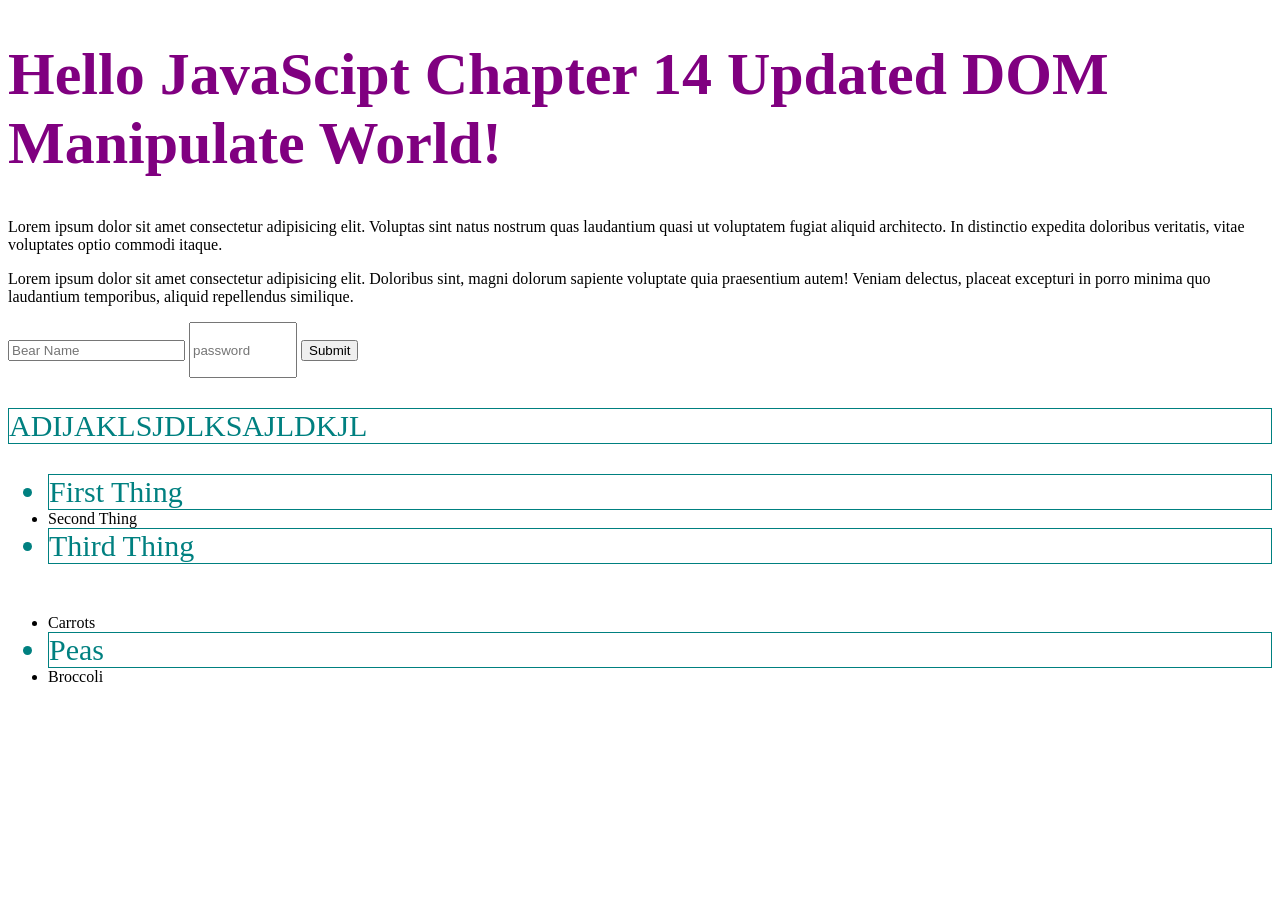
==== index.html @ 4a36bb75 "add innerText" ====
<!doctype html>
<html lang="en">
  <head>
    <meta charset="UTF-8" />
    <meta name="viewport" content="width=device-width, initial-scale=1.0" />
    <title>JS Chapter 14</title>
    <link rel="stylesheet" href="style.css" />
  </head>
  <body>
    <h1 class="header">Hello JavaScipt Chapter 14 DOM Manipulate World!</h1>
    <p>
      Lorem ipsum dolor sit amet consectetur adipisicing elit. Voluptas sint
      natus nostrum quas laudantium quasi ut voluptatem fugiat aliquid
      architecto. In distinctio expedita doloribus veritatis, vitae voluptates
      optio commodi itaque.
    </p>
    <p id="main">
      Lorem ipsum dolor sit amet consectetur adipisicing elit. Doloribus sint,
      magni dolorum sapiente voluptate quia praesentium autem! Veniam delectus,
      placeat excepturi in porro minima quo laudantium temporibus, aliquid
      repellendus similique.
    </p>
    <form action="">
      <input type="text" placeholder="Bear Name" />
      <input type="password" placeholder="password" />
      <input type="submit" />
    </form>
    <p class="special">ADIJAKLSJDLKSAJLDKJL</p>
    <ul>
      <li class="special">First Thing</li>
      <li>Second Thing</li>
      <li class="special">Third Thing</li>
    </ul>
    <img
      id="bear-photo"
      src="https://images.unsplash.com/photo-1573920111312-04f1b25c6b85?ixlib=rb-1.2.1&ixid=eyJhcHBfaWQiOjEyMDd9&auto=format&fit=crop&w=1268&q=80"
      alt=""
    />
    <section>
      <ul>
        <li>Carrots</li>
        <li class="special">Peas</li>
        <li>Broccoli</li>
      </ul>
    </section>
    <script src="app.js"></script>
  </body>
</html>
---- style.css ----
h1 {
  color: purple;
  font-size: 60px;
}

#bear-photo {
  width: 250px;
}

.special {
  color: teal;
  font-size: 30px;
  border: 1px solid teal;
}

input[type="password"] {
  height: 50px;
  width: 100px;
}
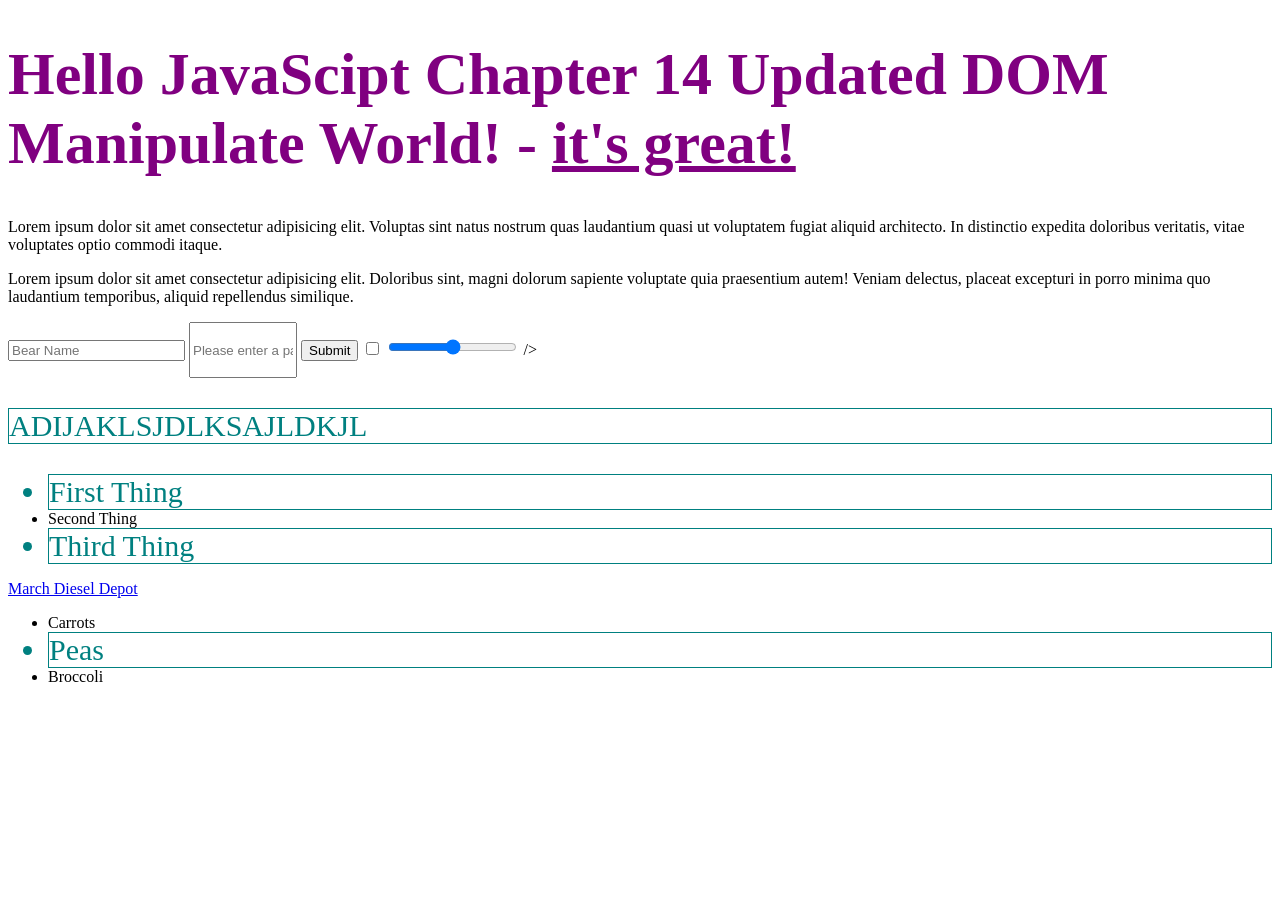
==== commit 400f2110: "add value, src, href, and more" ====
--- a/index.html
+++ b/index.html
@@ -9,10 +9,11 @@
   <body>
     <h1 class="header">Hello JavaScipt Chapter 14 DOM Manipulate World!</h1>
     <p>
-      Lorem ipsum dolor sit amet consectetur adipisicing elit. Voluptas sint
-      natus nostrum quas laudantium quasi ut voluptatem fugiat aliquid
-      architecto. In distinctio expedita doloribus veritatis, vitae voluptates
-      optio commodi itaque.
+      <span style="display: none">Only seen using textContent! </span>Lorem
+      ipsum dolor sit amet consectetur adipisicing elit. Voluptas sint natus
+      nostrum quas laudantium quasi ut voluptatem fugiat aliquid architecto. In
+      distinctio expedita doloribus veritatis, vitae voluptates optio commodi
+      itaque.
     </p>
     <p id="main">
       Lorem ipsum dolor sit amet consectetur adipisicing elit. Doloribus sint,
@@ -24,6 +25,8 @@
       <input type="text" placeholder="Bear Name" />
       <input type="password" placeholder="password" />
       <input type="submit" />
+      <input type="checkbox" />
+      <input type="range" min="100" max="500" step="50" /> />
     </form>
     <p class="special">ADIJAKLSJDLKSAJLDKJL</p>
     <ul>
@@ -31,6 +34,7 @@
       <li>Second Thing</li>
       <li class="special">Third Thing</li>
     </ul>
+    <a href="https://en.wikipedia.org/wiki/March_TMD">March Diesel Depot</a>
     <img
       id="bear-photo"
       src="https://images.unsplash.com/photo-1573920111312-04f1b25c6b85?ixlib=rb-1.2.1&ixid=eyJhcHBfaWQiOjEyMDd9&auto=format&fit=crop&w=1268&q=80"
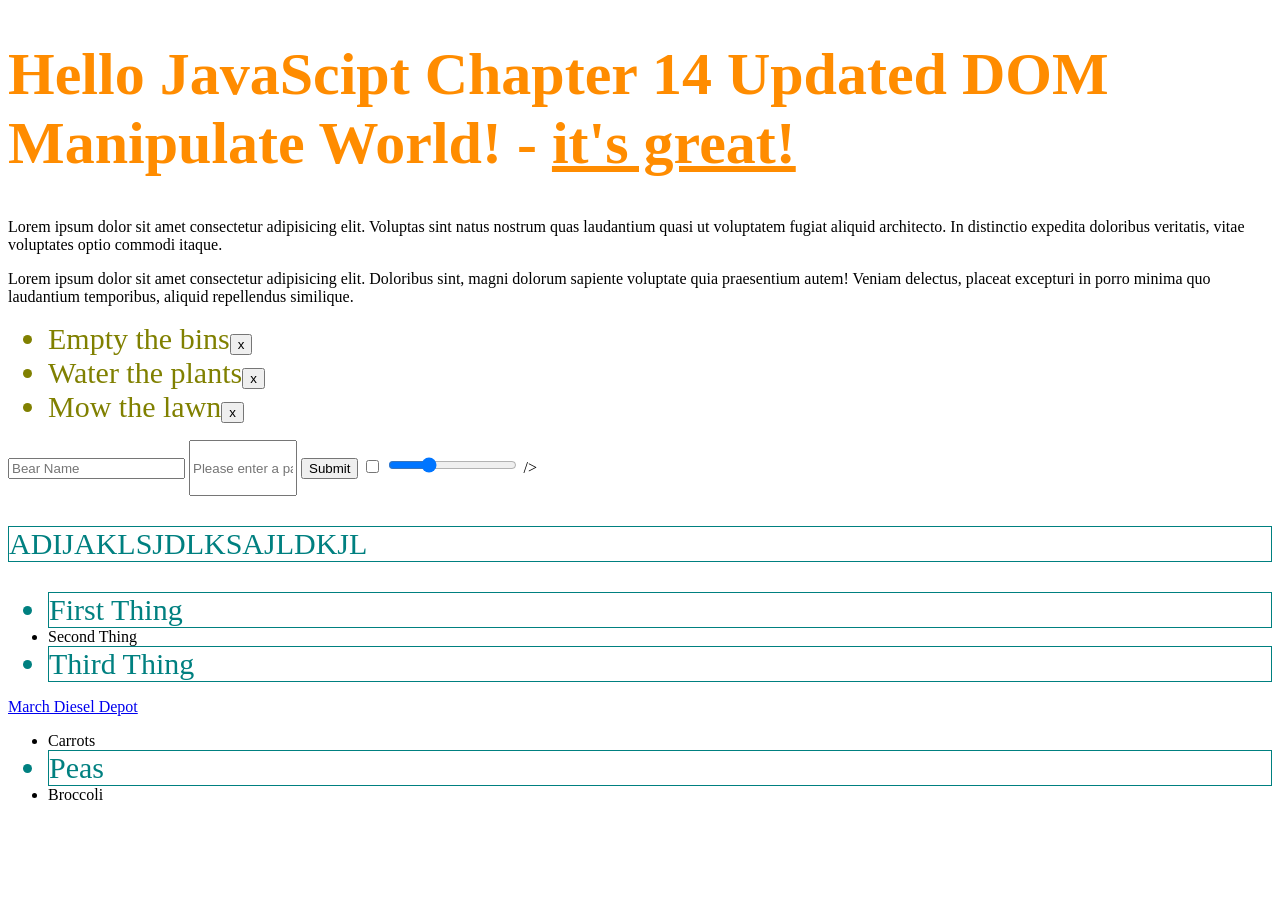
==== commit d652b757: "add manipulating classes" ====
--- a/index.html
+++ b/index.html
@@ -21,6 +21,11 @@
       placeat excepturi in porro minima quo laudantium temporibus, aliquid
       repellendus similique.
     </p>
+    <ul id="todos">
+      <li class="todo">Empty the bins<button>x</button></li>
+      <li class="todo">Water the plants<button>x</button></li>
+      <li class="todo">Mow the lawn<button>x</button></li>
+    </ul>
     <form action="">
       <input type="text" placeholder="Bear Name" />
       <input type="password" placeholder="password" />
--- a/style.css
+++ b/style.css
@@ -17,3 +17,14 @@
   height: 50px;
   width: 100px;
 }
+
+.todo {
+  font-size: 30px;
+  color: olive;
+}
+
+.done {
+  color: gray;
+  text-decoration: line-through;
+  opacity: 50%;
+}
